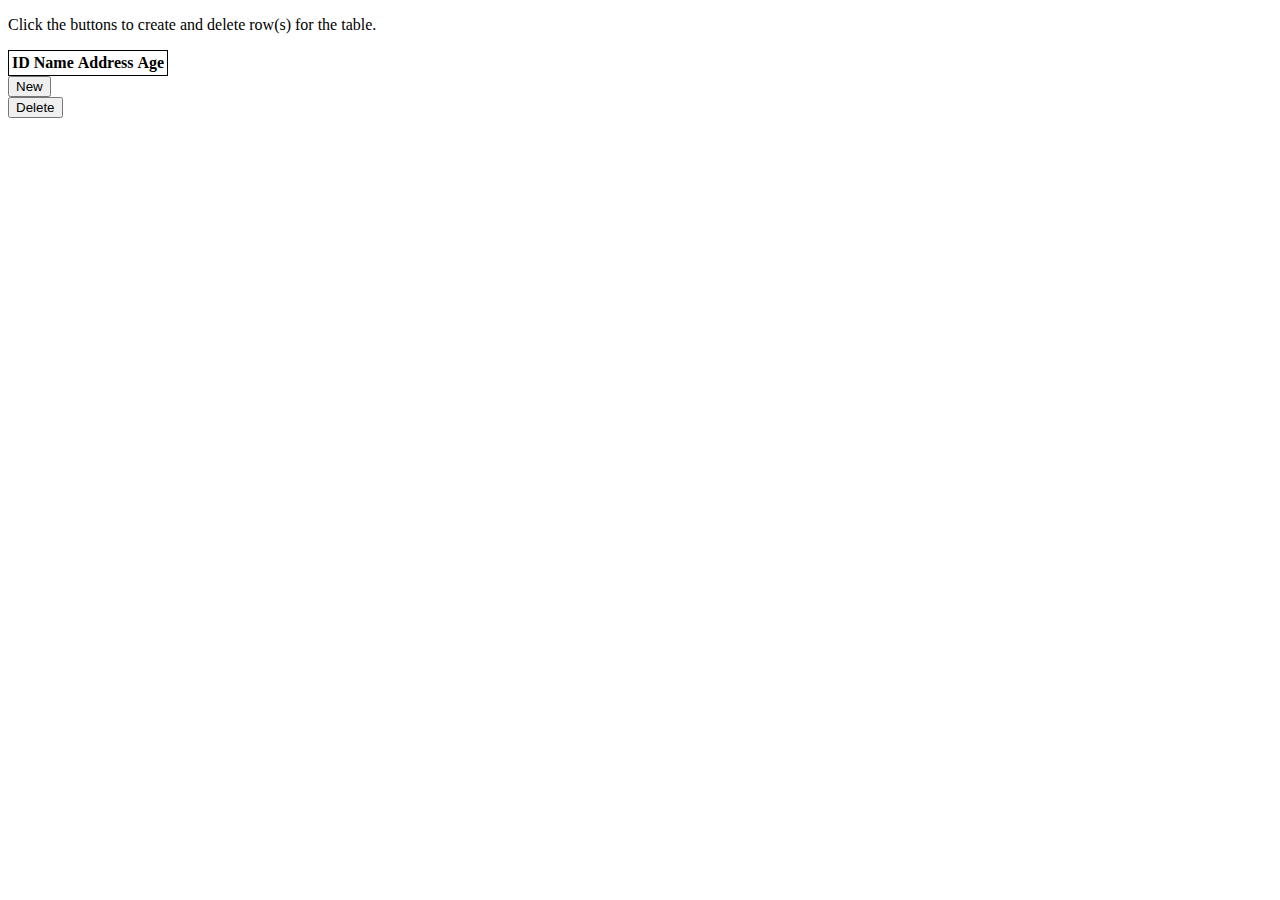
==== assets/pages/index.html @ 2f1d77c2 "fill table onload" ====
<!DOCTYPE html>
<html>
    <head>
        <style>
            table,
            td {
                border: 1px solid black;
            }
        </style>
        <script>

            class Person{
                id;
                name;
                address;
                age;
            }

            function splitObject(objects){
                var splitedObjects = objects.split(';')
                return splitedObjects;
            }

            function createObject(values, object){
                if(values.length > 0){
                    var fields = values.split(',');
                    object.id = fields[0];
                    object.name = fields[1];
                    object.address = fields[2];
                    object.age = fields[3];
                    return true;
                }

                return false;
            }

            function addPerson(person) {
                var table = document.getElementById("myTable");
                var row = table.insertRow(1);
                var idCell1 = row.insertCell(0);
                var nameCell2 = row.insertCell(1);
                var addressCell3 = row.insertCell(2)
                var ageCell3 = row.insertCell(3)

                idCell1.innerHTML = person.id;
                nameCell2.innerHTML = person.name;
                addressCell3.innerHTML = person.address;
                ageCell3.innerHTML = person.age;

            }

            function getData(){
                var xmlHttp = new XMLHttpRequest();
                xmlHttp.onreadystatechange = function () {
                if (xmlHttp.readyState == 4 && xmlHttp.status == 200){
                    var objects = splitObject(xmlHttp.responseText);
                    for (let i = 0; i < objects.length; i++){
                        person = new Person();
                        if(createObject(objects[i], person) === true){
                            addPerson(person)
                        }
                    }
                }
            }
                xmlHttp.open("GET", "/send", true); // true for asynchronous 
                xmlHttp.send(null);

            }
        </script>
    </head>

    <body onload="getData()">

        <p>Click the buttons to create and delete row(s) for the table.</p>

        <table id="myTable">
            <thead>
                <th>ID</th>
                <th>Name</th>
                <th>Address</th>
                <th>Age</th>
            </thead>
            
        </table>

        <form action="/new" method="get">
            <button type="submit">New</button>
        </form>
        
        <form action="/delete" method="post">
            <button type="submit">Delete</button>
        </form>
        
    </body>

</html>
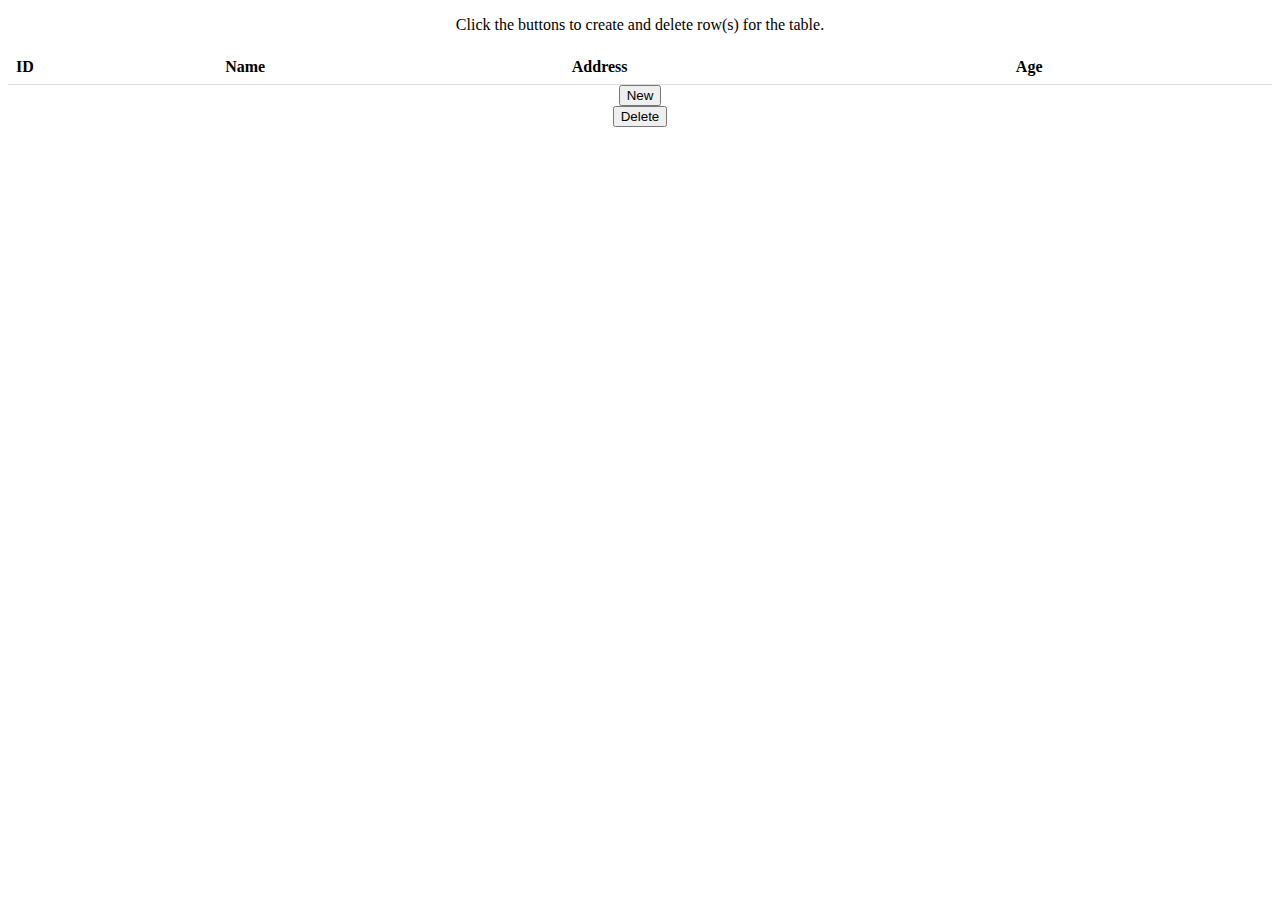
==== commit 4924e20d: "Implement delete" ====
--- a/assets/pages/index.html
+++ b/assets/pages/index.html
@@ -2,10 +2,31 @@
 <html>
     <head>
         <style>
-            table,
-            td {
-                border: 1px solid black;
-            }
+            	body { 
+			text-align: center; 
+		} 
+
+		h1 { 
+			color: green; 
+		} 
+
+		/* Basic CSS to design table */ 
+		table { 
+			border-collapse: collapse; 
+			width: 100%; 
+		} 
+
+		th, 
+		td { 
+			padding: 8px; 
+			text-align: left; 
+			border-bottom: 1px solid #ddd; 
+		} 
+
+		/* CSS command for the row to highlight */ 
+		.highlight { 
+			background-color: #b8b8b8; 
+		} 
         </style>
         <script>
 
@@ -15,6 +36,8 @@
                 address;
                 age;
             }
+
+            var id;
 
             function splitObject(objects){
                 var splitedObjects = objects.split(';')
@@ -66,6 +89,19 @@
                 xmlHttp.send(null);
 
             }
+
+            function getSelectedRow(){
+
+                table = document.getElementById('myTable');
+                // var content = table.row('.selected').value();
+                var columns=table.querySelectorAll('td');
+                // console.log(content);
+                for(var i=0;i<columns.length;i++)
+                    console.log('Column '+i+': '+columns[i].innerHTML );               
+            }
+
+
+            
         </script>
     </head>
 
@@ -79,17 +115,90 @@
                 <th>Name</th>
                 <th>Address</th>
                 <th>Age</th>
-            </thead>
-            
+            </thead>         
         </table>
 
         <form action="/new" method="get">
             <button type="submit">New</button>
         </form>
         
-        <form action="/delete" method="post">
-            <button type="submit">Delete</button>
-        </form>
+        
+
+        <script>
+            var row_selected;
+
+            function clearSelection(){
+                var table = document.getElementById('myTable');
+                var rows = table.querySelectorAll('tr');
+
+                for(var i = 0; i < rows.length; i++){
+                    rows[i].classList.remove('highlight'); 
+                }
+            }
+
+            document.getElementById('myTable') 
+			.addEventListener('click', function (item) { 
+
+				// To get tr tag 
+				// In the row where we click 				
+                var row = item.path[1];
+                row_selected = row; 
+
+				// var row_value = ""; 
+
+				// for (var j = 0; j < row.cells.length; j++) { 
+
+				// 	row_value += row.cells[j].innerHTML; 
+				// 	row_value += " | "; 
+				// } 
+
+				// // alert(row_value); 
+				// console.log(row_value);
+
+				// Toggle the highlight 
+				if (row.classList.contains('highlight')) 
+					row.classList.remove('highlight'); 
+				else{    
+                    clearSelection();                
+                    row.classList.add('highlight'); 
+                }
+            });
+
+            function httpSendData(id) {                            
+
+                var xmlHttp = new XMLHttpRequest();
+                xmlHttp.onreadystatechange = function () {
+                    if (xmlHttp.readyState == 4 && xmlHttp.status == 200){
+                        // callback(xmlHttp.responseText);
+                        console.log(xmlHttp.responseText);
+
+                    }
+                }
+
+                xmlHttp.open("POST", "/delete", false); // true for asynchronous 
+                xmlHttp.setRequestHeader("Content-Type", "application/x-www-form-urlencoded");
+                xmlHttp.send("id="+ id);
+            }
+            
+            function getSelectedRow(){
+
+                if(row_selected != null){
+                    
+                }else{
+                    return;
+                }
+
+                id = row_selected.cells[0].innerHTML;
+                
+                return id;
+            }
+
+            function sendDelete(){
+                httpSendData(getSelectedRow());
+            }
+        </script>
+
+<button onclick="sendDelete()">Delete</button>
         
     </body>
 
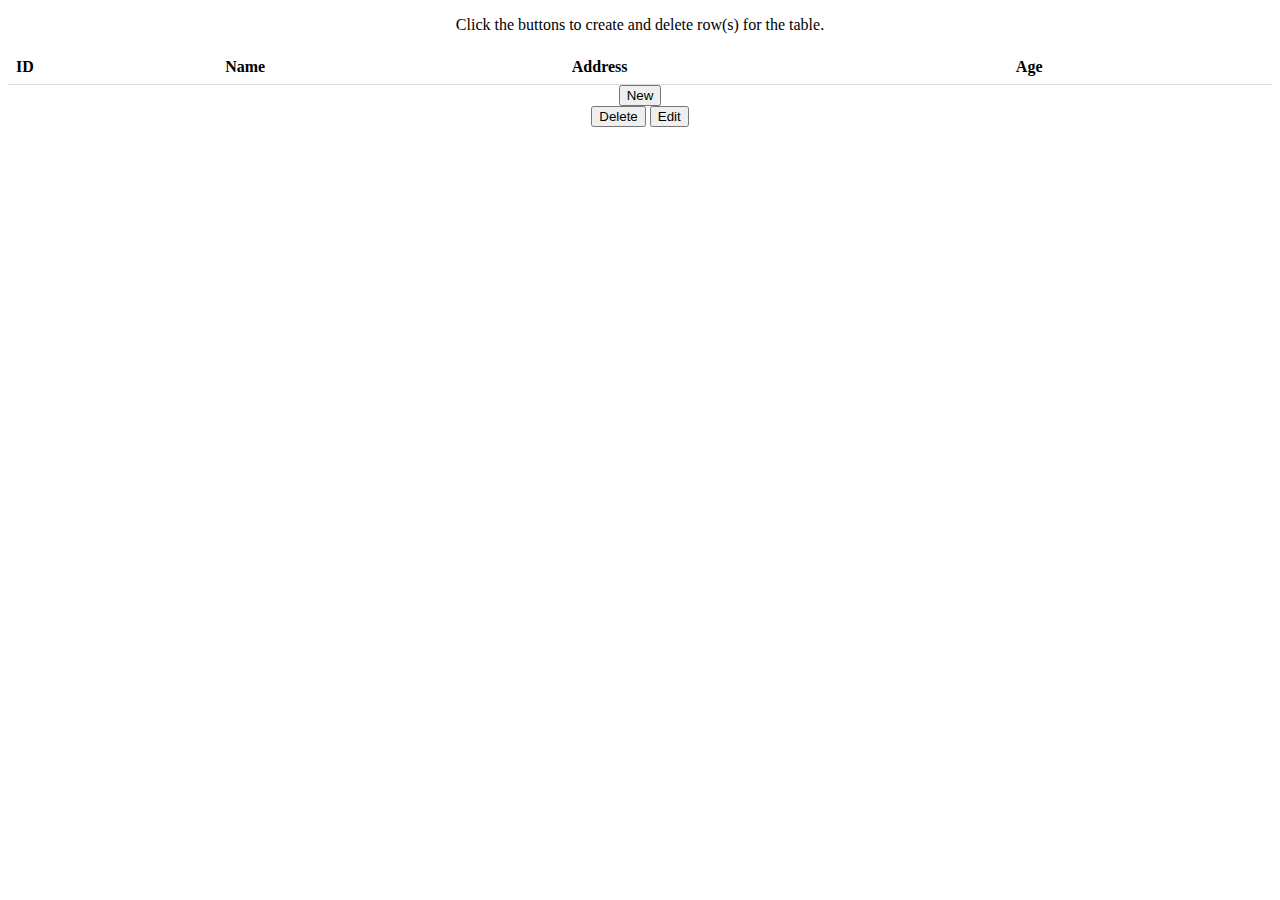
==== commit e087ec84: "Add Edit" ====
--- a/assets/pages/index.html
+++ b/assets/pages/index.html
@@ -93,9 +93,7 @@
             function getSelectedRow(){
 
                 table = document.getElementById('myTable');
-                // var content = table.row('.selected').value();
                 var columns=table.querySelectorAll('td');
-                // console.log(content);
                 for(var i=0;i<columns.length;i++)
                     console.log('Column '+i+': '+columns[i].innerHTML );               
             }
@@ -144,17 +142,6 @@
                 var row = item.path[1];
                 row_selected = row; 
 
-				// var row_value = ""; 
-
-				// for (var j = 0; j < row.cells.length; j++) { 
-
-				// 	row_value += row.cells[j].innerHTML; 
-				// 	row_value += " | "; 
-				// } 
-
-				// // alert(row_value); 
-				// console.log(row_value);
-
 				// Toggle the highlight 
 				if (row.classList.contains('highlight')) 
 					row.classList.remove('highlight'); 
@@ -169,9 +156,8 @@
                 var xmlHttp = new XMLHttpRequest();
                 xmlHttp.onreadystatechange = function () {
                     if (xmlHttp.readyState == 4 && xmlHttp.status == 200){
-                        // callback(xmlHttp.responseText);
-                        console.log(xmlHttp.responseText);
-
+                        // console.log(xmlHttp.responseText);
+                        window.location.replace('/');
                     }
                 }
 
@@ -196,9 +182,62 @@
             function sendDelete(){
                 httpSendData(getSelectedRow());
             }
+
+
+            function getSelectedRowPerson(){
+
+                if(row_selected != null){
+                    
+                }else{
+                    return;
+                }
+
+                person = new Person();
+
+                person.id = row_selected.cells[0].innerHTML;
+                person.name = row_selected.cells[1].innerHTML;
+                person.address = row_selected.cells[2].innerHTML;
+                person.age = row_selected.cells[3].innerHTML;
+
+                return person;
+            }
+
+            function httpSendDataEdit(person) {                            
+
+                var xmlHttp = new XMLHttpRequest();
+                xmlHttp.onreadystatechange = function () {
+                    if (xmlHttp.readyState == 4 && xmlHttp.status == 200){
+                        console.log(xmlHttp.responseText);
+
+                    }
+                }
+
+                xmlHttp.open("POST", "/edit", true); // true for asynchronous 
+                xmlHttp.setRequestHeader("Content-Type", "application/x-www-form-urlencoded");
+                xmlHttp.send("id="+ person.id +"&fname="+ person.name.replace(/\s/g, '+') +"&faddress="+ person.address.replace(/\s/g, '+') + "&fage=" + person.age);
+            }
+
+            function storePerson(person){
+                // Check browser support
+                if (typeof(Storage) !== "undefined") {
+                // Store
+                    localStorage.setItem("id", person.id);
+                    localStorage.setItem("name", person.name);
+                    localStorage.setItem("address", person.address);
+                    localStorage.setItem("age", person.age);
+                }
+            }
+
+            function sendEdit(){
+                person = getSelectedRowPerson();
+                storePerson(person)
+                window.location.replace('/edit');
+            }
+
         </script>
 
 <button onclick="sendDelete()">Delete</button>
+<button onclick="sendEdit()">Edit</button>
         
     </body>
 
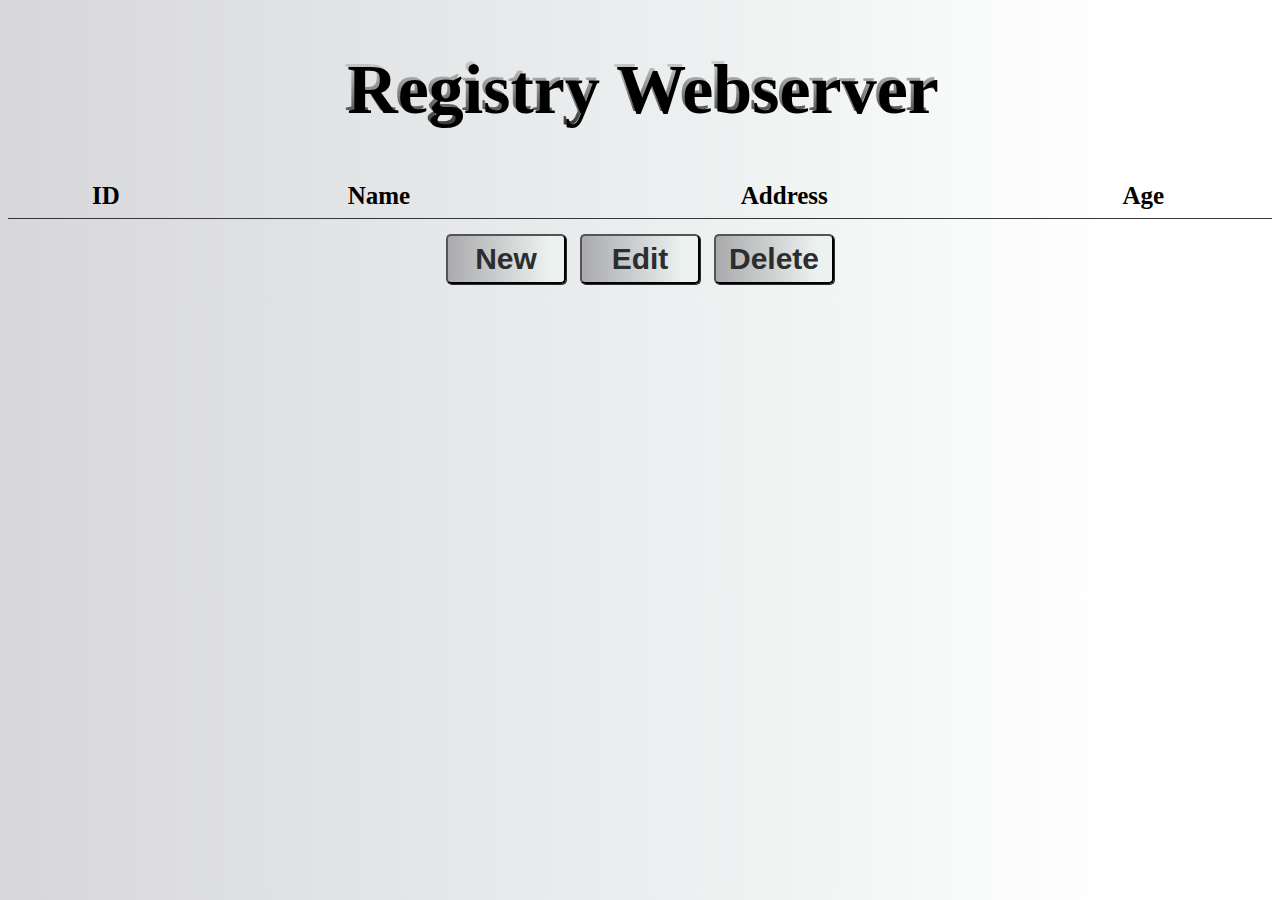
==== commit 9e061e81: "apply css style" ====
--- a/assets/pages/index.html
+++ b/assets/pages/index.html
@@ -2,12 +2,18 @@
 <html>
     <head>
         <style>
-            	body { 
+        body { 
 			text-align: center; 
-		} 
-
-		h1 { 
-			color: green; 
+            /* background: linear-gradient(90deg, rgba(2,0,36,1) 0%, rgba(9,121,110,1) 54%, rgba(0,255,171,1) 87%); */
+            background: linear-gradient(90deg, rgba(215,215,219,1) 0%, rgba(237,240,240,1) 54%, rgba(255,255,255,1) 87%);
+		} 
+
+		.page_title { 
+            font-size: 70px;             
+            background: -webkit-linear-gradient(#eee, #333);
+            -webkit-background-clip: text;
+            -webkit-text-fill-color: transparent;
+            text-shadow: 3px 3px;
 		} 
 
 		/* Basic CSS to design table */ 
@@ -16,17 +22,51 @@
 			width: 100%; 
 		} 
 
-		th, 
+		th{
+            font-size: 25px;
+            padding: 8px; 
+			text-align: center; 
+			border-bottom: 1px solid rgb(56, 55, 55); 
+        } 
 		td { 
+            font-size: 18px;
 			padding: 8px; 
-			text-align: left; 
-			border-bottom: 1px solid #ddd; 
+			text-align: center; 
+			border-bottom: 1px solid  rgb(56, 55, 55); 
 		} 
 
 		/* CSS command for the row to highlight */ 
 		.highlight { 
-			background-color: #b8b8b8; 
-		} 
+			background-color: #3a3a3a; 
+            color: white;
+            transition-duration: 200ms;
+		} 
+
+        .buttons{
+            margin-top: 10px;
+        }
+
+        button{
+            width: 120px;
+            height: 50px;
+            border-radius: 5px;
+            margin: 5px;
+            box-shadow: 1px 1px;
+            color: rgb(44, 45, 46);
+            text-shadow: 1px;
+            font-size: 30px;
+            font-weight: bold;            
+            background: linear-gradient(90deg, rgba(170,170,173,1) 0%, rgba(210,214,214,1) 54%, rgba(236,242,240,1) 87%);
+            cursor: pointer;
+            transition-duration: 350ms ;
+        }
+
+        button:hover{
+            color: rgb(250, 253, 255);
+            transform: scale(1.2);
+            transition-duration: 350ms ;
+            background: linear-gradient(90deg, rgba(33,33,33,1) 0%, rgba(59,60,60,1) 46%, rgba(117,116,116,1) 87%);
+        }
         </style>
         <script>
 
@@ -105,7 +145,7 @@
 
     <body onload="getData()">
 
-        <p>Click the buttons to create and delete row(s) for the table.</p>
+        <h1 class="page_title">Registry Webserver</h1>
 
         <table id="myTable">
             <thead>
@@ -114,13 +154,7 @@
                 <th>Address</th>
                 <th>Age</th>
             </thead>         
-        </table>
-
-        <form action="/new" method="get">
-            <button type="submit">New</button>
-        </form>
-        
-        
+        </table>        
 
         <script>
             var row_selected;
@@ -156,7 +190,6 @@
                 var xmlHttp = new XMLHttpRequest();
                 xmlHttp.onreadystatechange = function () {
                     if (xmlHttp.readyState == 4 && xmlHttp.status == 200){
-                        // console.log(xmlHttp.responseText);
                         window.location.replace('/');
                     }
                 }
@@ -234,10 +267,16 @@
                 window.location.replace('/edit');
             }
 
+            function sendNew(){
+                window.location.replace('/new');
+            }
+
         </script>
-
-<button onclick="sendDelete()">Delete</button>
-<button onclick="sendEdit()">Edit</button>
+        <div class="buttons">
+            <button onclick="sendNew()">New</button>
+            <button onclick="sendEdit()">Edit</button>
+            <button onclick="sendDelete()">Delete</button>
+        </div>
         
     </body>
 
